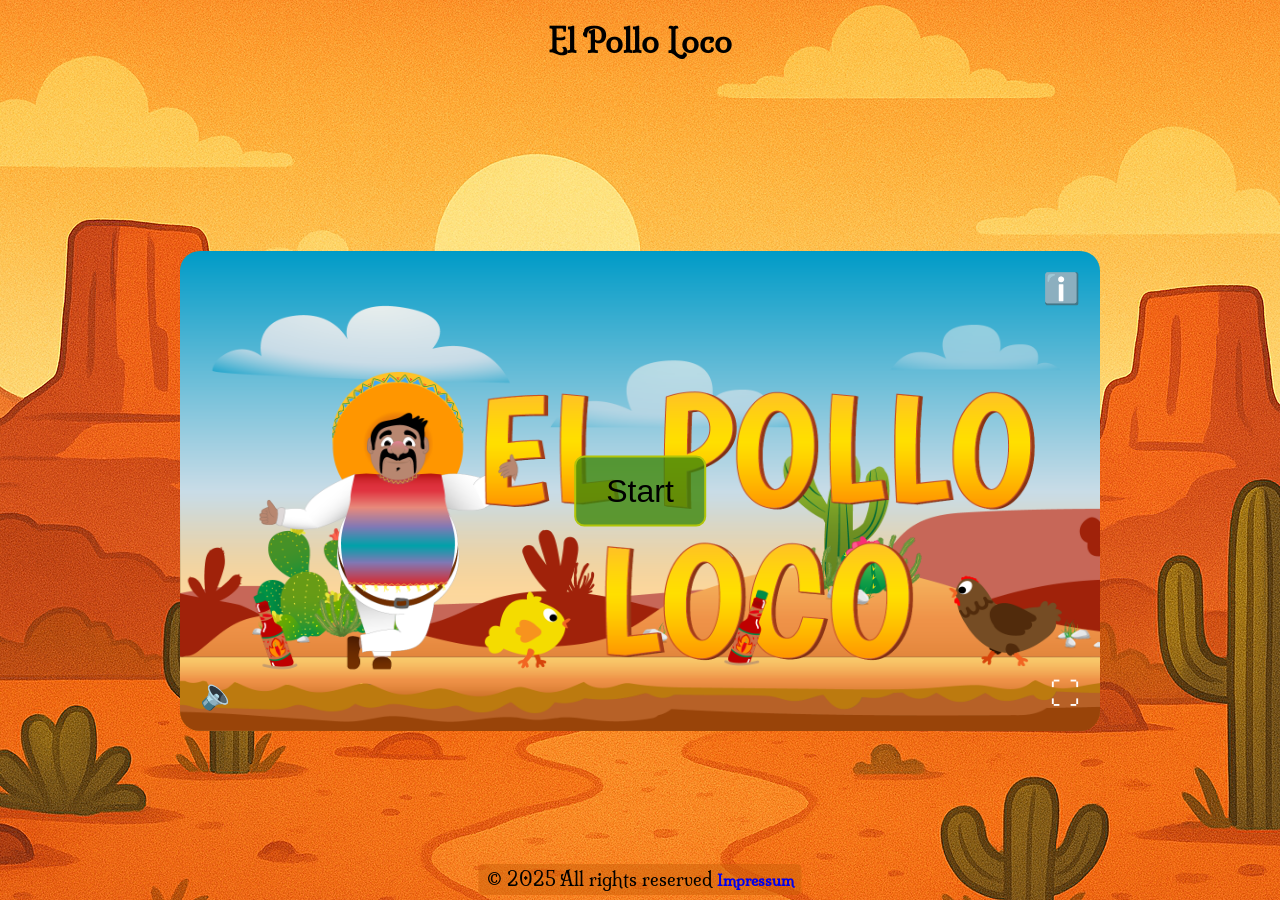
==== index.html @ 92c4a1d5 "Fix collision hitboxes and improve jump stomp detection" ====
<!DOCTYPE html>
<html lang="en">

<head>
    <meta charset="UTF-8">
    <meta name="viewport" content="width=device-width, initial-scale=1.0">
    <link rel="stylesheet" href="style.css">
    <link rel="preconnect" href="https://fonts.googleapis.com">
    <link rel="preconnect" href="https://fonts.gstatic.com" crossorigin>
    <link href="https://fonts.googleapis.com/css2?family=Milonga&display=swap" rel="stylesheet">

    <link rel="icon" type="image/png" href="img/img/2_character_pepe/1_idle/idle/I-1.png">


    <title>El Pollo Loco</title>



    <script src="models/drawable-object.class.js"></script>
    <script src="models/movable-object.class.js"></script>
    <script src="models/pickup-bottle.class.js"></script>
    <script src="models/coin.class.js"></script>
    <script src="models/statusbar.class.js"></script>
    <script src="models/coins-statusbar.class.js"></script>
    <script src="models/bottle-statusbar.class.js"></script>
    <script src="models/endboss-statusbar.class.js"></script>
    <script src="models/character.class.js"></script>
    <script src="models/throwable-object.js"></script>
    <script src="models/chicken.class.class.js"></script>
    <script src="models/small-chicken.class.js"></script>
    <script src="models/cloud.class.js"></script>
    <script src="models/background-object.class.js"></script>
    <script src="models/endboss.class.js"></script>
    <script src="models/keyboard.class.js"></script>
    <script src="models/level.class.js"></script>
    <script src="Levels/level1.js"></script>
    <script src="js/config/audio.config.js"></script>
    <script src="js/audio-manager.class.js"></script>
    <script src="models/world.class.js"></script>
</head>

<body>

    <h1>El Pollo Loco</h1>

    <div id="orientation-warning">
        Turn your Device to play.
    </div>

    <div id="game-container">
        <div id="startContainer">
            <canvas id="canvas" width="920" height="480"></canvas>

            <button id="startButton">Start</button>
            <button id="playAgainBtn">Play Again</button>

            <button id="fullscreen-btn">⛶</button>
            <button id="mute-btn">🔈</button>
            <button id="info-btn">ℹ️</button>
        </div>

        <div id="touch-buttons">
            <button class="canvas-btn">⬅️</button>
            <button class="canvas-btn">➡️</button>
            <button class="canvas-btn">⬆️</button>
        </div>
    </div>

    <div id="controls-overlay">
        <div id="controls-box">
            <h3>Steuerung</h3>
            <ul>
                <li>Bewegung: Pfeiltasten</li>
                <li>Springen: Leertaste</li>
                <li>Feuer: D</li>
            </ul>
            <button id="close-controls">Schließen</button>
        </div>
    </div>

    <div id="impressum">
        &copy; 2025 All rights reserved
        <a href="impressum.html">Impressum</a>
    </div>

    <script src="js/game.js"></script>
    <script src="js/ui.js"></script>

</body>

</html>
---- style.css ----
html,
body {
    height: 100%;
    margin: 0;
    padding: 0;
    display: flex;
    flex-direction: column;
    align-items: center;
    background-image: url("img/img/5_background/bg.bild.png");
    background-repeat: no-repeat;
    background-position: center;
    font-family: "Milonga", serif;
    overflow: hidden;
}

@font-face {
    font-family: "Milonga";
    src: url("fonts/Milonga-Regular.ttf") format("truetype");
    font-weight: 400;
    font-style: normal;
}

#game-container {
    width: 100vw;
    height: 100vh;
    display: flex;
    justify-content: center;
    align-items: center;
    overflow: hidden;
    position: relative;
}

#startContainer {
    width: 100%;
    height: 100%;
    max-width: 920px;
    max-height: 480px;
    position: relative;
    aspect-ratio: 920 / 480;
}

canvas {
    width: 100%;
    height: 100%;
    display: block;
    border-radius: 20px;
    box-shadow: inset 0 0 110px rgba(98, 199, 9, 0.3);
    background: transparent;
}

#startButton,
#playAgainBtn {
    position: absolute;
    top: 50%;
    left: 50%;
    transform: translate(-50%, -50%);
    font-size: 2rem;
    padding: 15px 30px;
    cursor: pointer;
    z-index: 20;
    background-color: rgba(62, 136, 9, 0.8);
    border: 2px solid #b2c509;
    border-radius: 10px;
    transition: background 0.2s ease, transform 0.2s ease;
}

#startButton:hover,
#playAgainBtn:hover {
    background-color: rgb(255, 150, 0);
    transform: translate(-50%, -50%) scale(1.05);
}

#playAgainBtn {
    display: none;
}

#fullscreen-btn,
#mute-btn,
#info-btn {
    position: absolute;
    padding: 10px;
    font-size: 30px;
    border: none;
    background: transparent;
    color: white;
    border-radius: 8px;
    cursor: pointer;
    z-index: 15;
    transition: background 0.2s ease, opacity 0.3s ease, transform 0.3s ease;
}

#fullscreen-btn:hover,
#mute-btn:hover,
#info-btn:hover {
    background: rgba(255, 255, 255, 0.1);
}

#info-btn {
    top: 10px;
    right: 10px;
}

#fullscreen-btn {
    bottom: 10px;
    right: 10px;
}

#mute-btn {
    bottom: 10px;
    left: 10px;
}

#controls-overlay {
    position: absolute;
    width: 300px;
    background: rgba(0, 0, 0, 0.6);
    border-radius: 8px;
    padding: 15px;
    margin-top: 10px;
    opacity: 0;
    pointer-events: none;
    transition: opacity 0.3s ease;
    z-index: 1000;
}

#controls-overlay.show {
    opacity: 1;
    pointer-events: all;
}

#controls-box {
    position: relative;
    background: rgba(0, 0, 0, 0.5);
    padding: 45px 40px;
    border-radius: 15px;
    text-align: left;
    box-shadow: 0 0 30px rgba(0, 0, 0, 0.5);
    color: white;
    backdrop-filter: blur(6px);
    font-size: large;
}

#controls-box ul,
#controls-box ol {
    list-style: none;
    padding-left: 0;
    margin-top: 20px;
}


#close-controls {
    position: absolute;
    left: 50%;
    bottom: 10px;
    transform: translateX(-50%);
    width: 140px;
    height: 40px;
    border-radius: 20px;
    background-color: rgba(0, 0, 0, 0.6);
    color: white;
    font-family: "Milonga", serif;
    font-size: 18px;
    border: 2px solid rgba(255, 255, 255, 0.8);
    cursor: pointer;
    display: flex;
    align-items: center;
    justify-content: center;
    transition:
        background-color 0.25s ease,
        transform 0.2s ease,
        box-shadow 0.25s ease;
}

#close-controls:hover {
    background-color: rgba(255, 255, 255, 0.2);
    transform: translateX(-50%) scale(1.05);
    box-shadow: 0 0 6px rgba(255, 255, 255, 0.5);
}

#close-controls:active {
    transform: translateX(-50%) scale(0.95);
    background-color: rgba(255, 255, 255, 0.3);
}

.hide-ui {
    opacity: 0;
    pointer-events: none;
    transform: translateY(-20px);
    transition: opacity 0.4s ease, transform 0.3s ease;
}

.show-ui {
    opacity: 1 !important;
    pointer-events: all !important;
    transform: translateY(0);
    transition: opacity 0.4s ease, transform 0.3s ease;
}

#fade-layer {
    position: fixed;
    top: 0;
    left: 0;
    width: 100%;
    height: 100%;
    background: transparent;
    pointer-events: none;
    z-index: 9998;
    transition: opacity 0.6s ease;
}

#fade-layer.active {
    pointer-events: all;
}

.fade-out {
    opacity: 1;
}

.fade-in {
    opacity: 0;
}

#ui-buttons {
    position: absolute;
    top: 20px;
    left: 20px;
    display: flex;
    gap: 15px;
    z-index: 999;
}

.canvas-btn {
    background: rgba(255, 255, 255, 0.15);
    border: 2px solid rgba(255, 255, 255, 0.35);
    padding: 10px 16px;
    border-radius: 12px;
    color: white;
    font-size: 18px;
    backdrop-filter: blur(6px);
    cursor: pointer;
    transition: 0.2s ease;
}

.canvas-btn:hover {
    background: rgba(255, 255, 255, 0.25);
    border-color: rgba(255, 255, 255, 0.55);
}

.canvas-btn:active {
    transform: scale(0.95);
    background: rgba(255, 255, 255, 0.35);
}

#impressum {
    background-color: hsla(27, 92%, 42%, 0.502);
    position: fixed;
    bottom: 5px;
    left: 50%;
    transform: translateX(-50%);
    font-size: 18px;
    color: black;
    font-family: "Milonga", serif;
    padding: 4px 8px;
    border-radius: 5px;
    z-index: 9999;
    text-align: center;
}

#impressum a {
    text-decoration: none;
    font-weight: bold;
    font-size: 15px;
}

#impressum a:hover {
    opacity: 0.7;
}

#touch-buttons {
    display: none;

}

@media screen and (max-width: 1024px) {
    #touch-buttons {
        display: flex;
        position: absolute;
        bottom: 20px;
        left: 50%;
        transform: translateX(-50%);
        gap: 15px;
        z-index: 9999;
    }
}

#orientation-warning {
    display: none;
    position: fixed;
    top: 0;
    left: 0;
    width: 100%;
    height: 100%;
    background: #000;
    color: #fff;
    font-size: 2rem;
    display: flex;
    justify-content: center;
    align-items: center;
    z-index: 99999;
    text-align: center;
    padding: 20px;
}

@media screen and (orientation: portrait) and (max-width: 1024px) {
    #orientation-warning {
        display: flex;
    }

    #game-container {
        display: none;
    }
}

@media screen and (orientation: landscape) {
    #orientation-warning {
        display: none;
    }

    #game-container {
        display: flex;
    }
}
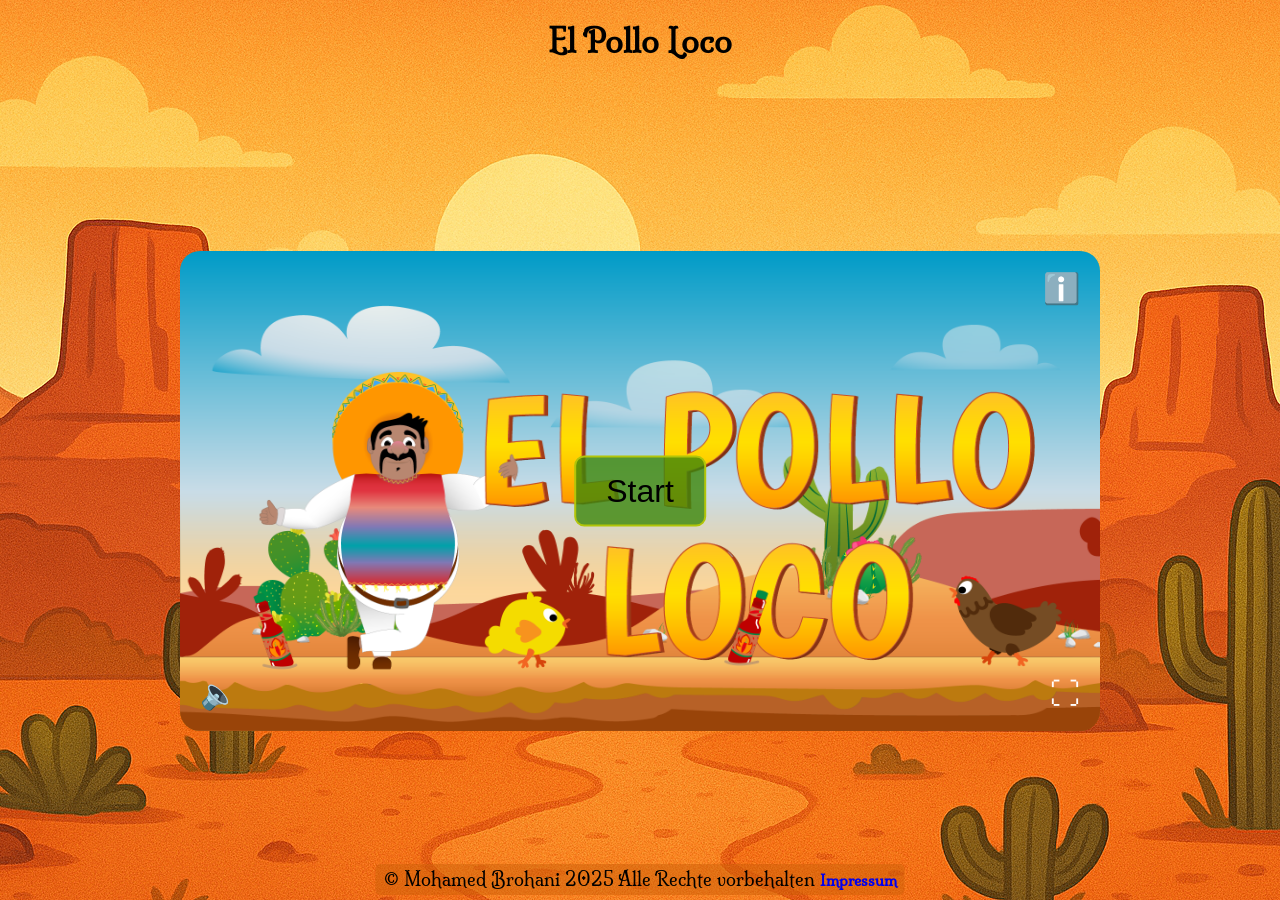
==== commit ad8c89c2: "Fix: gameplay bugs (coin/statusbar sync, landing, state fixes)" ====
--- a/index.html
+++ b/index.html
@@ -79,7 +79,7 @@
     </div>
 
     <div id="impressum">
-        &copy; 2025 All rights reserved
+        &copy; Mohamed Brohani 2025 Alle Rechte vorbehalten
         <a href="impressum.html">Impressum</a>
     </div>
 
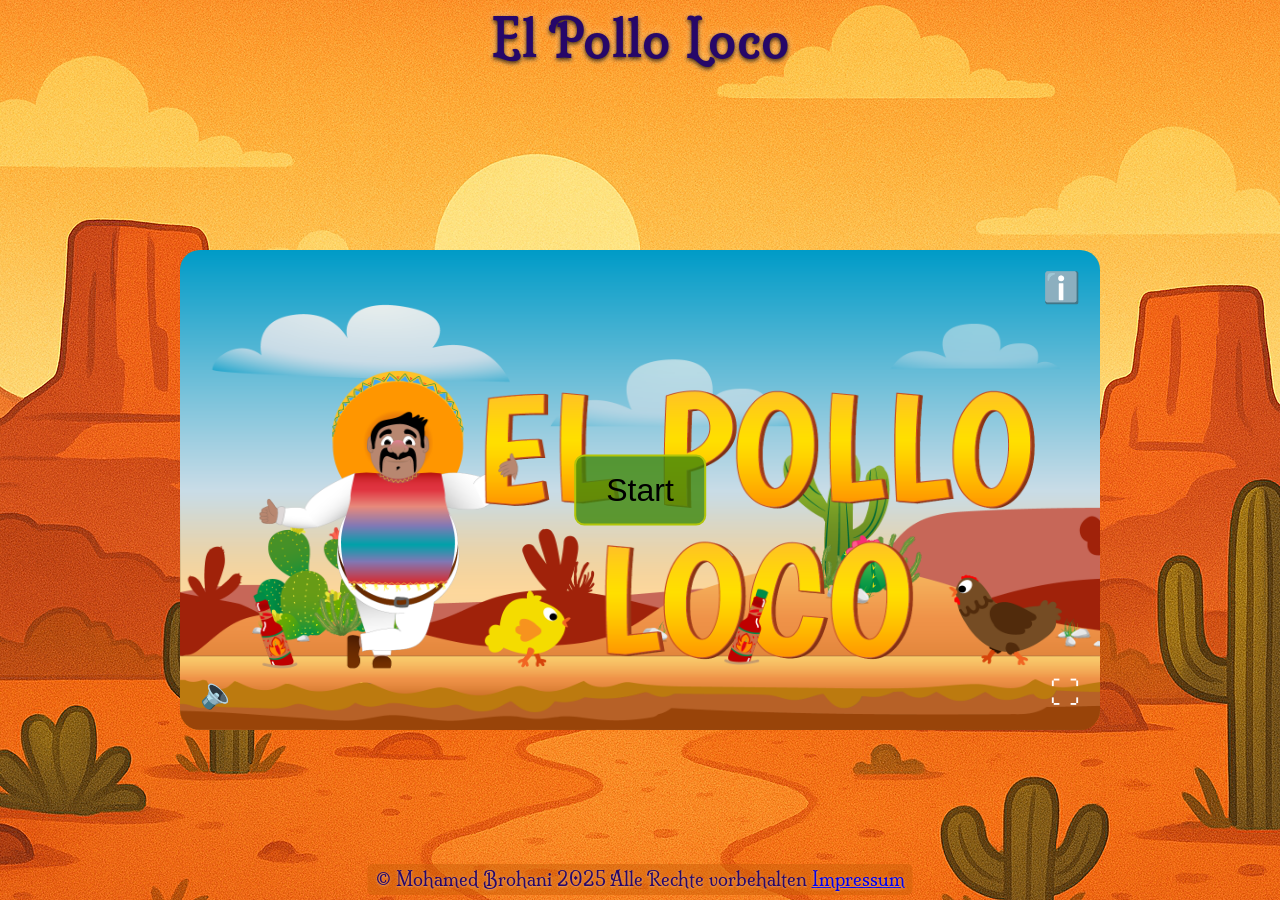
==== commit 168cf068: "UI polish: fix button functionality, improve CSS layout, add readability shadows, touch controls, an" ====
--- a/index.html
+++ b/index.html
@@ -60,9 +60,10 @@
         </div>
 
         <div id="touch-buttons">
-            <button class="canvas-btn">⬅️</button>
-            <button class="canvas-btn">➡️</button>
-            <button class="canvas-btn">⬆️</button>
+            <button class="canvas-btn" id="leftBtn">⬅️</button>
+            <button class="canvas-btn" id="rightBtn">➡️</button>
+            <button class="canvas-btn" id="jumpBtn">⬆️</button>
+            <button class="canvas-btn" id="throwBtn">🧴</button>
         </div>
     </div>
 
--- a/style.css
+++ b/style.css
@@ -20,6 +20,19 @@
     font-style: normal;
 }
 
+h1 {
+    font-size: 48px;
+    color: rgb(38, 7, 105);
+    text-align: center;
+
+    text-shadow: 0 2px 4px rgba(0, 0, 0, 0.8),
+        0 0 10px rgba(255, 255, 255, 0.4);
+
+    margin: 10px 0;
+    font-family: "Milonga", serif;
+    letter-spacing: 2px;
+}
+
 #game-container {
     width: 100vw;
     height: 100vh;
@@ -47,6 +60,8 @@
     box-shadow: inset 0 0 110px rgba(98, 199, 9, 0.3);
     background: transparent;
 }
+
+
 
 #startButton,
 #playAgainBtn {
@@ -74,6 +89,7 @@
     display: none;
 }
 
+
 #fullscreen-btn,
 #mute-btn,
 #info-btn {
@@ -110,6 +126,8 @@
     left: 10px;
 }
 
+
+
 #controls-overlay {
     position: absolute;
     width: 300px;
@@ -120,7 +138,6 @@
     opacity: 0;
     pointer-events: none;
     transition: opacity 0.3s ease;
-    z-index: 1000;
 }
 
 #controls-overlay.show {
@@ -133,54 +150,12 @@
     background: rgba(0, 0, 0, 0.5);
     padding: 45px 40px;
     border-radius: 15px;
-    text-align: left;
-    box-shadow: 0 0 30px rgba(0, 0, 0, 0.5);
     color: white;
     backdrop-filter: blur(6px);
     font-size: large;
 }
 
-#controls-box ul,
-#controls-box ol {
-    list-style: none;
-    padding-left: 0;
-    margin-top: 20px;
-}
-
-
-#close-controls {
-    position: absolute;
-    left: 50%;
-    bottom: 10px;
-    transform: translateX(-50%);
-    width: 140px;
-    height: 40px;
-    border-radius: 20px;
-    background-color: rgba(0, 0, 0, 0.6);
-    color: white;
-    font-family: "Milonga", serif;
-    font-size: 18px;
-    border: 2px solid rgba(255, 255, 255, 0.8);
-    cursor: pointer;
-    display: flex;
-    align-items: center;
-    justify-content: center;
-    transition:
-        background-color 0.25s ease,
-        transform 0.2s ease,
-        box-shadow 0.25s ease;
-}
-
-#close-controls:hover {
-    background-color: rgba(255, 255, 255, 0.2);
-    transform: translateX(-50%) scale(1.05);
-    box-shadow: 0 0 6px rgba(255, 255, 255, 0.5);
-}
-
-#close-controls:active {
-    transform: translateX(-50%) scale(0.95);
-    background-color: rgba(255, 255, 255, 0.3);
-}
+
 
 .hide-ui {
     opacity: 0;
@@ -193,92 +168,12 @@
     opacity: 1 !important;
     pointer-events: all !important;
     transform: translateY(0);
-    transition: opacity 0.4s ease, transform 0.3s ease;
-}
-
-#fade-layer {
-    position: fixed;
-    top: 0;
-    left: 0;
-    width: 100%;
-    height: 100%;
-    background: transparent;
-    pointer-events: none;
-    z-index: 9998;
-    transition: opacity 0.6s ease;
-}
-
-#fade-layer.active {
-    pointer-events: all;
-}
-
-.fade-out {
-    opacity: 1;
-}
-
-.fade-in {
-    opacity: 0;
-}
-
-#ui-buttons {
-    position: absolute;
-    top: 20px;
-    left: 20px;
-    display: flex;
-    gap: 15px;
-    z-index: 999;
-}
-
-.canvas-btn {
-    background: rgba(255, 255, 255, 0.15);
-    border: 2px solid rgba(255, 255, 255, 0.35);
-    padding: 10px 16px;
-    border-radius: 12px;
-    color: white;
-    font-size: 18px;
-    backdrop-filter: blur(6px);
-    cursor: pointer;
-    transition: 0.2s ease;
-}
-
-.canvas-btn:hover {
-    background: rgba(255, 255, 255, 0.25);
-    border-color: rgba(255, 255, 255, 0.55);
-}
-
-.canvas-btn:active {
-    transform: scale(0.95);
-    background: rgba(255, 255, 255, 0.35);
-}
-
-#impressum {
-    background-color: hsla(27, 92%, 42%, 0.502);
-    position: fixed;
-    bottom: 5px;
-    left: 50%;
-    transform: translateX(-50%);
-    font-size: 18px;
-    color: black;
-    font-family: "Milonga", serif;
-    padding: 4px 8px;
-    border-radius: 5px;
-    z-index: 9999;
-    text-align: center;
-}
-
-#impressum a {
-    text-decoration: none;
-    font-weight: bold;
-    font-size: 15px;
-}
-
-#impressum a:hover {
-    opacity: 0.7;
-}
+}
+
+
 
 #touch-buttons {
     display: none;
-
 }
 
 @media screen and (max-width: 1024px) {
@@ -289,24 +184,31 @@
         left: 50%;
         transform: translateX(-50%);
         gap: 15px;
-        z-index: 9999;
-    }
+        z-index: 999;
+    }
+}
+
+.canvas-btn {
+    font-size: 24px;
+    padding: 15px 20px;
+    border: none;
+    border-radius: 10px;
+    background-color: rgba(62, 136, 9, 0.8);
+    color: white;
+    cursor: pointer;
+    transition: background-color 0.2s ease, transform 0.2s ease;
 }
 
 #orientation-warning {
     display: none;
     position: fixed;
-    top: 0;
-    left: 0;
-    width: 100%;
-    height: 100%;
+    inset: 0;
     background: #000;
     color: #fff;
     font-size: 2rem;
-    display: flex;
     justify-content: center;
     align-items: center;
-    z-index: 99999;
+    z-index: 999;
     text-align: center;
     padding: 20px;
 }
@@ -321,6 +223,8 @@
     }
 }
 
+
+
 @media screen and (orientation: landscape) {
     #orientation-warning {
         display: none;
@@ -329,4 +233,25 @@
     #game-container {
         display: flex;
     }
+}
+
+
+
+#impressum {
+    background-color: hsla(27, 92%, 42%, 0.502);
+    position: fixed;
+    bottom: 5px;
+    left: 50%;
+    transform: translateX(-50%);
+    font-size: 18px;
+    color: rgb(38, 7, 105);
+    font-family: "Milonga", serif;
+    padding: 4px 8px;
+    border-radius: 5px;
+    text-align: center;
+    z-index: 999;
+
+
+    text-shadow: 0 1px 2px rgba(243, 228, 228, 0.386),
+        0 0 4px rgba(255, 255, 255, 0.2);
 }
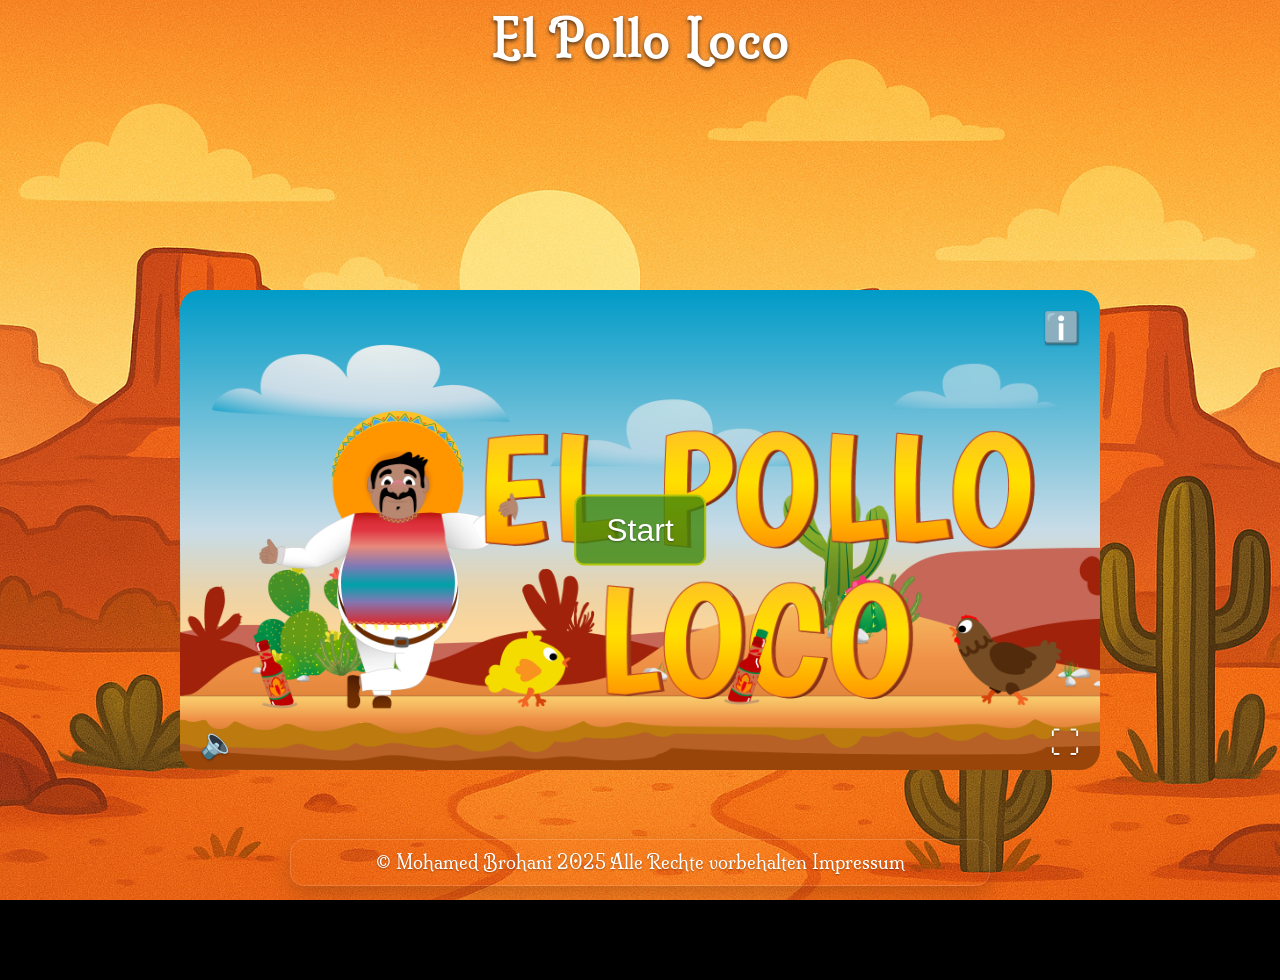
==== commit 9c318b9b: "update: project changes" ====
--- a/index.html
+++ b/index.html
@@ -61,9 +61,10 @@
 
         <div id="touch-buttons">
             <button class="canvas-btn" id="leftBtn">⬅️</button>
-            <button class="canvas-btn" id="rightBtn">➡️</button>
             <button class="canvas-btn" id="jumpBtn">⬆️</button>
             <button class="canvas-btn" id="throwBtn">🧴</button>
+            <button class="canvas-btn" id="rightBtn">➡️</button>
+
         </div>
     </div>
 
--- a/style.css
+++ b/style.css
@@ -1,16 +1,23 @@
 html,
 body {
+    min-height: 100vh;
+    min-width: 100vw;
+    width: 100%;
     height: 100%;
     margin: 0;
     padding: 0;
     display: flex;
     flex-direction: column;
     align-items: center;
+    background-color: #000;
     background-image: url("img/img/5_background/bg.bild.png");
     background-repeat: no-repeat;
+    background-size: cover;
     background-position: center;
     font-family: "Milonga", serif;
-    overflow: hidden;
+    overflow-x: hidden;
+    overflow-y: auto;
+    box-sizing: border-box;
 }
 
 @font-face {
@@ -20,27 +27,53 @@
     font-style: normal;
 }
 
+*,
+*::before,
+*::after {
+    box-sizing: border-box;
+}
+
 h1 {
     font-size: 48px;
-    color: rgb(38, 7, 105);
+    color: #fff;
     text-align: center;
-
-    text-shadow: 0 2px 4px rgba(0, 0, 0, 0.8),
-        0 0 10px rgba(255, 255, 255, 0.4);
-
+    text-shadow: 0 2px 4px rgba(0, 0, 0, 0.75),
+        0 0 8px rgba(255, 255, 255, 0.18);
     margin: 10px 0;
     font-family: "Milonga", serif;
     letter-spacing: 2px;
+    position: relative;
+    z-index: 2;
+}
+
+a,
+button,
+li {
+    color: #fff;
+    text-shadow: 0 1px 2px rgba(0, 0, 0, 0.35);
+}
+
+a {
+    text-decoration: none;
+}
+
+a:hover {
+    text-decoration: underline;
 }
 
 #game-container {
-    width: 100vw;
-    height: 100vh;
+    width: 100%;
+    height: 100%;
+    max-width: 100%;
+    max-height: 100%;
+    min-height: 100vh;
+    min-width: 100vw;
     display: flex;
     justify-content: center;
     align-items: center;
     overflow: hidden;
     position: relative;
+    box-sizing: border-box;
 }
 
 #startContainer {
@@ -101,7 +134,8 @@
     color: white;
     border-radius: 8px;
     cursor: pointer;
-    z-index: 15;
+    z-index: 1100;
+    pointer-events: auto;
     transition: background 0.2s ease, opacity 0.3s ease, transform 0.3s ease;
 }
 
@@ -117,16 +151,46 @@
 }
 
 #fullscreen-btn {
-    bottom: 10px;
+    bottom: 0px;
     right: 10px;
 }
 
 #mute-btn {
-    bottom: 10px;
+    bottom: 0px;
     left: 10px;
 }
 
-
+#impressum {
+    background: transparent;
+    position: fixed;
+    bottom: 14px;
+    left: 50%;
+    transform: translateX(-50%);
+    width: min(92%, 700px);
+    max-width: 92%;
+    font-size: 18px;
+    font-family: "Milonga", serif;
+    padding: 10px 14px;
+    border-radius: 14px;
+    text-align: center;
+    z-index: 900;
+    border: 1px solid rgba(255, 255, 255, 0.16);
+    box-shadow: 0 8px 20px rgba(0, 0, 0, 0.18);
+    line-height: 1.4;
+    color: #fff;
+    text-shadow: 0 1px 2px rgba(0, 0, 0, 0.35);
+    pointer-events: auto;
+}
+
+@media screen and (max-width: 600px) {
+
+    #fullscreen-btn,
+    #mute-btn,
+    #info-btn {
+        bottom: 0px;
+        display: none;
+    }
+}
 
 #controls-overlay {
     position: absolute;
@@ -171,7 +235,6 @@
 }
 
 
-
 #touch-buttons {
     display: none;
 }
@@ -180,11 +243,18 @@
     #touch-buttons {
         display: flex;
         position: absolute;
-        bottom: 20px;
+        bottom: 16px;
         left: 50%;
         transform: translateX(-50%);
         gap: 15px;
-        z-index: 999;
+        z-index: 1100;
+        pointer-events: auto;
+    }
+}
+
+@media screen and (max-width: 600px) {
+    #touch-buttons {
+        display: none;
     }
 }
 
@@ -196,21 +266,43 @@
     background-color: rgba(62, 136, 9, 0.8);
     color: white;
     cursor: pointer;
+    z-index: 1100;
     transition: background-color 0.2s ease, transform 0.2s ease;
+}
+
+#game-container,
+#impressum,
+#controls-box,
+#fullscreen-btn,
+#mute-btn,
+#info-btn,
+.canvas-btn,
+#startButton,
+#playAgainBtn {
+    color: #fff;
+    text-shadow: 0 1px 2px rgba(0, 0, 0, 0.35);
 }
 
 #orientation-warning {
     display: none;
     position: fixed;
-    inset: 0;
+    top: 0;
+    left: 0;
+    right: 0;
+    bottom: 0;
+    width: 100%;
+    height: 100%;
     background: #000;
     color: #fff;
     font-size: 2rem;
     justify-content: center;
     align-items: center;
-    z-index: 999;
+    z-index: 1200;
     text-align: center;
     padding: 20px;
+    flex-direction: column;
+    margin: 0;
+    overflow: hidden;
 }
 
 @media screen and (orientation: portrait) and (max-width: 1024px) {
@@ -221,6 +313,14 @@
     #game-container {
         display: none;
     }
+
+}
+
+@media screen and (max-width: 1024px) and (orientation: landscape) {
+    #impressum {
+        bottom: 80px;
+        background-color: transparent;
+    }
 }
 
 
@@ -233,25 +333,83 @@
     #game-container {
         display: flex;
     }
-}
-
-
-
-#impressum {
-    background-color: hsla(27, 92%, 42%, 0.502);
-    position: fixed;
-    bottom: 5px;
-    left: 50%;
-    transform: translateX(-50%);
-    font-size: 18px;
-    color: rgb(38, 7, 105);
-    font-family: "Milonga", serif;
-    padding: 4px 8px;
-    border-radius: 5px;
-    text-align: center;
-    z-index: 999;
-
-
-    text-shadow: 0 1px 2px rgba(243, 228, 228, 0.386),
-        0 0 4px rgba(255, 255, 255, 0.2);
+
+    #impressum {
+        position: fixed;
+        background-color: transparent;
+        border: 1px solid rgba(255, 255, 255, 0.16);
+        box-shadow: 0 8px 20px rgba(0, 0, 0, 0.18);
+    }
+}
+
+
+html[lang="de"] #impressum {
+    position: relative;
+    bottom: auto;
+    left: auto;
+    transform: none;
+    width: min(92%, 940px);
+    max-width: 940px;
+    margin: 20px auto 40px;
+    box-shadow: none;
+    border: 1px solid rgba(255, 255, 255, 0.15);
+    background-color: rgba(0, 0, 0, 0.5);
+}
+
+html[lang="de"] h1 {
+    margin-top: 20px;
+}
+
+@media screen and (max-width: 900px) {
+    #impressum:not([lang="de"]) {
+        position: fixed;
+        z-index: 1251;
+        background: transparent;
+        border: none;
+        box-shadow: none;
+
+    }
+}
+
+@media screen and (min-width: 601px) and (max-width: 1024px) {
+
+    #touch-buttons {
+        display: flex;
+        position: absolute;
+        bottom: 90px;
+        left: 50%;
+        transform: translateX(-50%);
+        gap: 12px;
+        z-index: 1100;
+    }
+
+    #fullscreen-btn {
+        bottom: 0px;
+    }
+
+    #mute-btn {
+        bottom: 00px;
+    }
+
+
+
+}
+
+@media screen and (max-width: 600px) {
+
+
+    #impressum:not([lang="de"]) {
+        position: fixed;
+        z-index: 1250;
+        background: transparent;
+        border: none;
+        box-shadow: none;
+    }
+}
+
+@media screen and (max-width: 420px) {
+    #impressum {
+        bottom: 10px;
+        width: min(92%, 700px);
+    }
 }
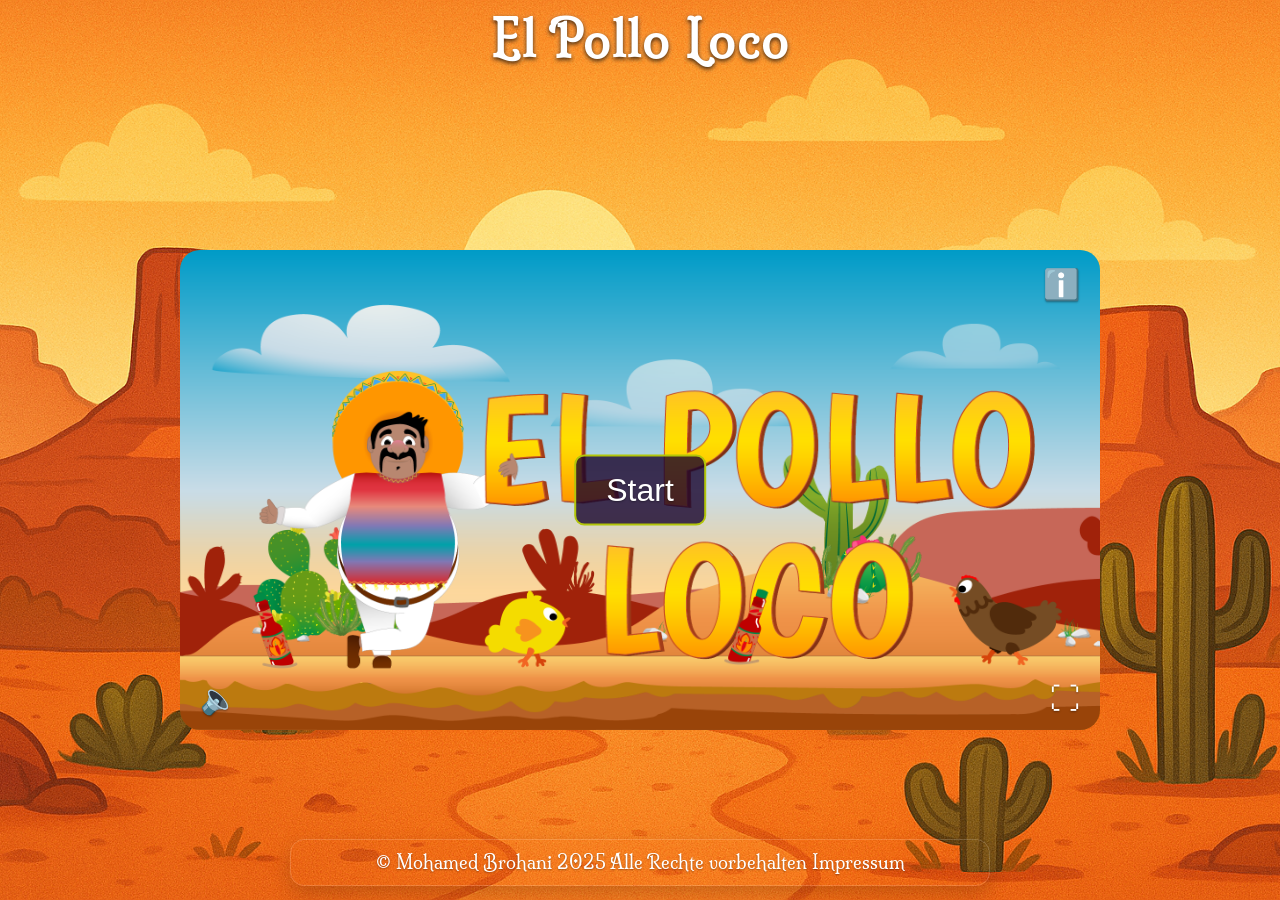
==== commit 2b5c1ca2: "Improve mobile controls, hitboxes, animations and interval cleanup" ====
--- a/index.html
+++ b/index.html
@@ -47,26 +47,28 @@
         Turn your Device to play.
     </div>
 
-    <div id="game-container">
-        <div id="startContainer">
-            <canvas id="canvas" width="920" height="480"></canvas>
+   <div id="game-container">
+    <div id="startContainer">
+        <canvas id="canvas" width="920" height="480"></canvas>
 
-            <button id="startButton">Start</button>
-            <button id="playAgainBtn">Play Again</button>
+        <button id="startButton">Start</button>
+        <button id="playAgainBtn">Play Again</button>
 
-            <button id="fullscreen-btn">⛶</button>
-            <button id="mute-btn">🔈</button>
-            <button id="info-btn">ℹ️</button>
-        </div>
+        <button id="fullscreen-btn">⛶</button>
+        <button id="mute-btn">🔈</button>
+        <button id="info-btn">ℹ️</button>
 
         <div id="touch-buttons">
             <button class="canvas-btn" id="leftBtn">⬅️</button>
             <button class="canvas-btn" id="jumpBtn">⬆️</button>
-            <button class="canvas-btn" id="throwBtn">🧴</button>
+            <button class="canvas-btn" id="throwBtn">
+                <img src="img/img/6_salsa_bottle/1_salsa_bottle_on_ground.png" alt="Throw Bottle">
+            </button>
             <button class="canvas-btn" id="rightBtn">➡️</button>
+        </div>
 
-        </div>
     </div>
+</div>
 
     <div id="controls-overlay">
         <div id="controls-box">
--- a/style.css
+++ b/style.css
@@ -47,12 +47,16 @@
 }
 
 a,
-button,
 li {
     color: #fff;
     text-shadow: 0 1px 2px rgba(0, 0, 0, 0.35);
 }
 
+button {
+    color: #0b06a1;
+    text-shadow: 0 1px 2px rgba(0, 0, 0, 0.35);
+}
+
 a {
     text-decoration: none;
 }
@@ -63,17 +67,19 @@
 
 #game-container {
     width: 100%;
-    height: 100%;
-    max-width: 100%;
-    max-height: 100%;
-    min-height: 100vh;
-    min-width: 100vw;
     display: flex;
     justify-content: center;
     align-items: center;
     overflow: hidden;
     position: relative;
     box-sizing: border-box;
+    /* Use dynamic viewport height on supporting browsers, fallback to 100vh */
+    height: 100vh;
+    height: 100dvh;
+    max-height: 100vh;
+    max-height: 100dvh;
+    min-height: auto;
+    min-width: auto;
 }
 
 #startContainer {
@@ -92,9 +98,9 @@
     border-radius: 20px;
     box-shadow: inset 0 0 110px rgba(98, 199, 9, 0.3);
     background: transparent;
-}
-
-
+    /* Prevent canvas from being clipped or distorted */
+    object-fit: contain;
+}
 
 #startButton,
 #playAgainBtn {
@@ -102,14 +108,15 @@
     top: 50%;
     left: 50%;
     transform: translate(-50%, -50%);
-    font-size: 2rem;
-    padding: 15px 30px;
+    font-size: clamp(1.2rem, 4vw, 2rem);
+    padding: clamp(10px, 2vw, 15px) clamp(20px, 4vw, 30px);
     cursor: pointer;
     z-index: 20;
-    background-color: rgba(62, 136, 9, 0.8);
+    background-color: rgba(24, 3, 43, 0.795);    
     border: 2px solid #b2c509;
     border-radius: 10px;
     transition: background 0.2s ease, transform 0.2s ease;
+    white-space: nowrap;
 }
 
 #startButton:hover,
@@ -122,13 +129,12 @@
     display: none;
 }
 
-
 #fullscreen-btn,
 #mute-btn,
 #info-btn {
     position: absolute;
-    padding: 10px;
-    font-size: 30px;
+    padding: clamp(4px, 1.5vw, 10px);
+    font-size: clamp(20px, 5vw, 30px);
     border: none;
     background: transparent;
     color: white;
@@ -137,6 +143,8 @@
     z-index: 1100;
     pointer-events: auto;
     transition: background 0.2s ease, opacity 0.3s ease, transform 0.3s ease;
+    line-height: 1;
+    /* Ensure buttons stay above canvas */
 }
 
 #fullscreen-btn:hover,
@@ -146,18 +154,18 @@
 }
 
 #info-btn {
-    top: 10px;
-    right: 10px;
+    top: clamp(4px, 1.5vw, 10px);
+    right: clamp(4px, 1.5vw, 10px);
 }
 
 #fullscreen-btn {
-    bottom: 0px;
-    right: 10px;
+    bottom: clamp(2px, 1vw, 6px);
+    right: clamp(4px, 1.5vw, 10px);
 }
 
 #mute-btn {
-    bottom: 0px;
-    left: 10px;
+    bottom: clamp(2px, 1vw, 6px);
+    left: clamp(4px, 1.5vw, 10px);
 }
 
 #impressum {
@@ -168,9 +176,9 @@
     transform: translateX(-50%);
     width: min(92%, 700px);
     max-width: 92%;
-    font-size: 18px;
+    font-size: clamp(12px, 2.5vw, 18px);
     font-family: "Milonga", serif;
-    padding: 10px 14px;
+    padding: clamp(6px, 1.5vw, 10px) clamp(10px, 2vw, 14px);
     border-radius: 14px;
     text-align: center;
     z-index: 900;
@@ -182,23 +190,40 @@
     pointer-events: auto;
 }
 
+.canvas-btn {
+    pointer-events: auto;
+    font-size: clamp(10px, 5vw, 15px);
+    padding: clamp(22px, 2vw, 2px) clamp(20px, 2vw, 32px);
+    margin: 0 6px;
+    border: none;   
+    border-radius: 10px;
+    background-color: rgba(24, 3, 43, 0.795);   
+    color: white;
+    cursor: pointer;
+    z-index: 1090;
+    transition: background-color 0.2s ease, transform 0.2s ease;
+    touch-action: manipulation;
+    -webkit-tap-highlight-color: transparent;
+    user-select: none;
+}
+
+
+/* Remove old conflicting mobile rules that hide buttons */
 @media screen and (max-width: 600px) {
 
     #fullscreen-btn,
     #mute-btn,
     #info-btn {
-        bottom: 0px;
-        display: none;
+        display: flex;
     }
 }
 
 #controls-overlay {
     position: absolute;
-    width: 300px;
+    width: 500px;
+    max-width: 90%;    
     background: rgba(0, 0, 0, 0.6);
     border-radius: 8px;
-    padding: 15px;
-    margin-top: 10px;
     opacity: 0;
     pointer-events: none;
     transition: opacity 0.3s ease;
@@ -219,8 +244,6 @@
     font-size: large;
 }
 
-
-
 .hide-ui {
     opacity: 0;
     pointer-events: none;
@@ -234,40 +257,105 @@
     transform: translateY(0);
 }
 
-
 #touch-buttons {
     display: none;
 }
 
+
+
+/* Show touch buttons on mobile/tablet sizes */
 @media screen and (max-width: 1024px) {
     #touch-buttons {
         display: flex;
         position: absolute;
-        bottom: 16px;
-        left: 50%;
-        transform: translateX(-50%);
-        gap: 15px;
-        z-index: 1100;
-        pointer-events: auto;
+        bottom: 50px;
+        left: 0;
+        right: 0;
+        width: 100%;
+        justify-content: space-between;
+        align-items: flex-end;
+        padding: 4px;
+        z-index: 1090;
+        pointer-events: none;
+        flex-wrap: nowrap;
+    }
+
+    /* Reorder buttons: LEFT group first, RIGHT group last */
+    #leftBtn {
+        order: 1;
+    }
+
+    #rightBtn {
+        order: 2;
+        margin-right: auto;
+    }
+
+    #jumpBtn {
+        order: 3;
+    }
+
+    #throwBtn {
+        order: 4;
+    }
+
+    /* Push fullscreen/mute buttons to sit above touch buttons */
+    #fullscreen-btn {
+        bottom: clamp(2px, 1vw, 6px);
+        z-index: 1110;
+    }
+
+    #mute-btn {
+        bottom: clamp(2px, 1vw, 6px);
+        z-index: 1110;
     }
 }
 
 @media screen and (max-width: 600px) {
     #touch-buttons {
-        display: none;
-    }
-}
-
-.canvas-btn {
-    font-size: 24px;
-    padding: 15px 20px;
-    border: none;
-    border-radius: 10px;
-    background-color: rgba(62, 136, 9, 0.8);
-    color: white;
-    cursor: pointer;
-    z-index: 1100;
-    transition: background-color 0.2s ease, transform 0.2s ease;
+        display: flex;
+        bottom: clamp(44px, 8vh, 50px);
+        padding: 0 clamp(10px, 4vw, 16px);
+    }
+
+    #fullscreen-btn {
+        bottom: 2px;
+        z-index: 1110;
+    }
+
+      
+
+
+    #mute-btn {
+        bottom: 2px;
+        z-index: 1110;
+    }
+}
+
+@media screen and (max-width: 480px) {
+    #touch-buttons {
+        bottom: 40px;
+        padding: 0 8px;
+    }
+
+   
+    
+}
+
+/* Base button styling */
+
+#throwBtn img {
+    width: 20px;
+    height: 17px;
+}
+
+/* Smaller touch button text on very small screens */
+@media screen and (max-width: 400px) {
+   
+ #touch-buttons {
+        display: flex;
+    }
+
+ 
 }
 
 #game-container,
@@ -283,6 +371,22 @@
     text-shadow: 0 1px 2px rgba(0, 0, 0, 0.35);
 }
 
+button {
+    cursor: pointer;
+    background-color: transparent;
+    border: 2px solid white;
+    color: white;
+    padding: 8px 16px;
+    font-size: 18px;
+    border-radius: 8px;
+    transition: background-color 0.2s ease;
+}
+
+button:hover {
+    background-color: rgba(255, 255, 255, 0.15);
+}
+
+/* ===== ORIENTATION WARNING ===== */
 #orientation-warning {
     display: none;
     position: fixed;
@@ -294,15 +398,24 @@
     height: 100%;
     background: #000;
     color: #fff;
-    font-size: 2rem;
+    font-size: clamp(1.2rem, 5vw, 2rem);
     justify-content: center;
     align-items: center;
-    z-index: 1200;
     text-align: center;
     padding: 20px;
     flex-direction: column;
     margin: 0;
     overflow: hidden;
+    gap: 16px;
+}
+
+/* Add a subtitle hint for better spacing */
+#orientation-warning::after {
+    content: "Landscape mode recommended for best experience";
+    display: block;
+    font-size: clamp(0.7rem, 2.5vw, 1rem);
+    opacity: 0.7;
+    margin-top: 8px;
 }
 
 @media screen and (orientation: portrait) and (max-width: 1024px) {
@@ -310,20 +423,62 @@
         display: flex;
     }
 
+     #touch-buttons {
+        display: flex;
+    }
+
     #game-container {
         display: none;
     }
 
-}
-
+    /* Keep impressum visible at bottom of orientation screen */
+    #impressum {
+        display: block !important;
+        position: fixed;
+        bottom: 14px;
+        left: 50%;
+        transform: translateX(-50%);
+        z-index: 1300;
+        background: transparent;
+        border: 1px solid rgba(255, 255, 255, 0.16);
+        box-shadow: 0 8px 20px rgba(0, 0, 0, 0.18);
+        font-size: clamp(12px, 2.5vw, 18px);
+        padding: clamp(6px, 1.5vw, 10px) clamp(10px, 2vw, 14px);
+        width: min(92%, 700px);
+        max-width: 92%;
+        text-align: center;
+        line-height: 1.4;
+        color: #fff;
+        text-shadow: 0 1px 2px rgba(0, 0, 0, 0.35);
+        pointer-events: auto;
+    }
+}
+
+/* Landscape: show game, show impressum with proper spacing */
 @media screen and (max-width: 1024px) and (orientation: landscape) {
     #impressum {
         bottom: 80px;
         background-color: transparent;
-    }
-}
-
-
+        font-size: clamp(10px, 2vw, 14px);
+        padding: 6px 10px;
+        width: min(90%, 600px);
+    }
+    
+ #touch-buttons {
+        display: flex;
+    }
+
+    #game-container {
+        display: flex;
+        height: calc(100vh - 100px);
+        height: calc(100dvh - 100px);
+    }
+
+    h1 {
+        font-size: clamp(20px, 4vw, 32px);
+        margin: 4px 0;
+    }
+}
 
 @media screen and (orientation: landscape) {
     #orientation-warning {
@@ -342,7 +497,7 @@
     }
 }
 
-
+/* ===== IMPRESSUM PAGE (lang="de") ===== */
 html[lang="de"] #impressum {
     position: relative;
     bottom: auto;
@@ -354,62 +509,75 @@
     box-shadow: none;
     border: 1px solid rgba(255, 255, 255, 0.15);
     background-color: rgba(0, 0, 0, 0.5);
+    display: block;
 }
 
 html[lang="de"] h1 {
     margin-top: 20px;
 }
 
+/* Consolidate impressum responsive rules - remove conflicts and overlaps */
 @media screen and (max-width: 900px) {
     #impressum:not([lang="de"]) {
         position: fixed;
-        z-index: 1251;
+        z-index: 900;
         background: transparent;
-        border: none;
-        box-shadow: none;
-
-    }
-}
-
-@media screen and (min-width: 601px) and (max-width: 1024px) {
+        border: 1px solid rgba(255, 255, 255, 0.16);
+        box-shadow: 0 8px 20px rgba(0, 0, 0, 0.18);
+    }
+}
+
+/* Specific fix for very short viewports (e.g. landscape phones) */
+@media screen and (max-height: 450px) and (orientation: landscape) {
+    h1 {
+        display: none;
+    }
+
+    
+
+    
+    #game-container {
+        height: 100vh;
+        height: 100dvh;
+    }
+
+    #impressum:not([lang="de"]) {
+        display: none;
+    }
+
+    #fullscreen-btn {
+        bottom: 2px;
+        right: 4px;
+        font-size: 16px;
+        padding: 2px 6px;
+        z-index: 1110;
+    }
+
+    #mute-btn {
+        bottom: 2px;
+        left: 4px;
+        font-size: 16px;
+        padding: 2px 6px;
+        z-index: 1110;
+    }
+
+    #info-btn {
+        top: 2px;
+        right: 4px;
+        font-size: 20px;
+        padding: 2px 6px;
+    }
 
     #touch-buttons {
-        display: flex;
-        position: absolute;
-        bottom: 90px;
-        left: 50%;
-        transform: translateX(-50%);
-        gap: 12px;
-        z-index: 1100;
-    }
-
-    #fullscreen-btn {
-        bottom: 0px;
-    }
-
-    #mute-btn {
-        bottom: 00px;
-    }
-
-
-
-}
-
-@media screen and (max-width: 600px) {
-
-
-    #impressum:not([lang="de"]) {
-        position: fixed;
-        z-index: 1250;
-        background: transparent;
-        border: none;
-        box-shadow: none;
-    }
-}
-
-@media screen and (max-width: 420px) {
-    #impressum {
-        bottom: 10px;
-        width: min(92%, 700px);
+        bottom: 32px;
+        z-index: 1090;
+    }
+
+   
+
+    #startButton,
+    #playAgainBtn {
+        font-size: 22px;
+        padding: 6px 12px;
     }
 }
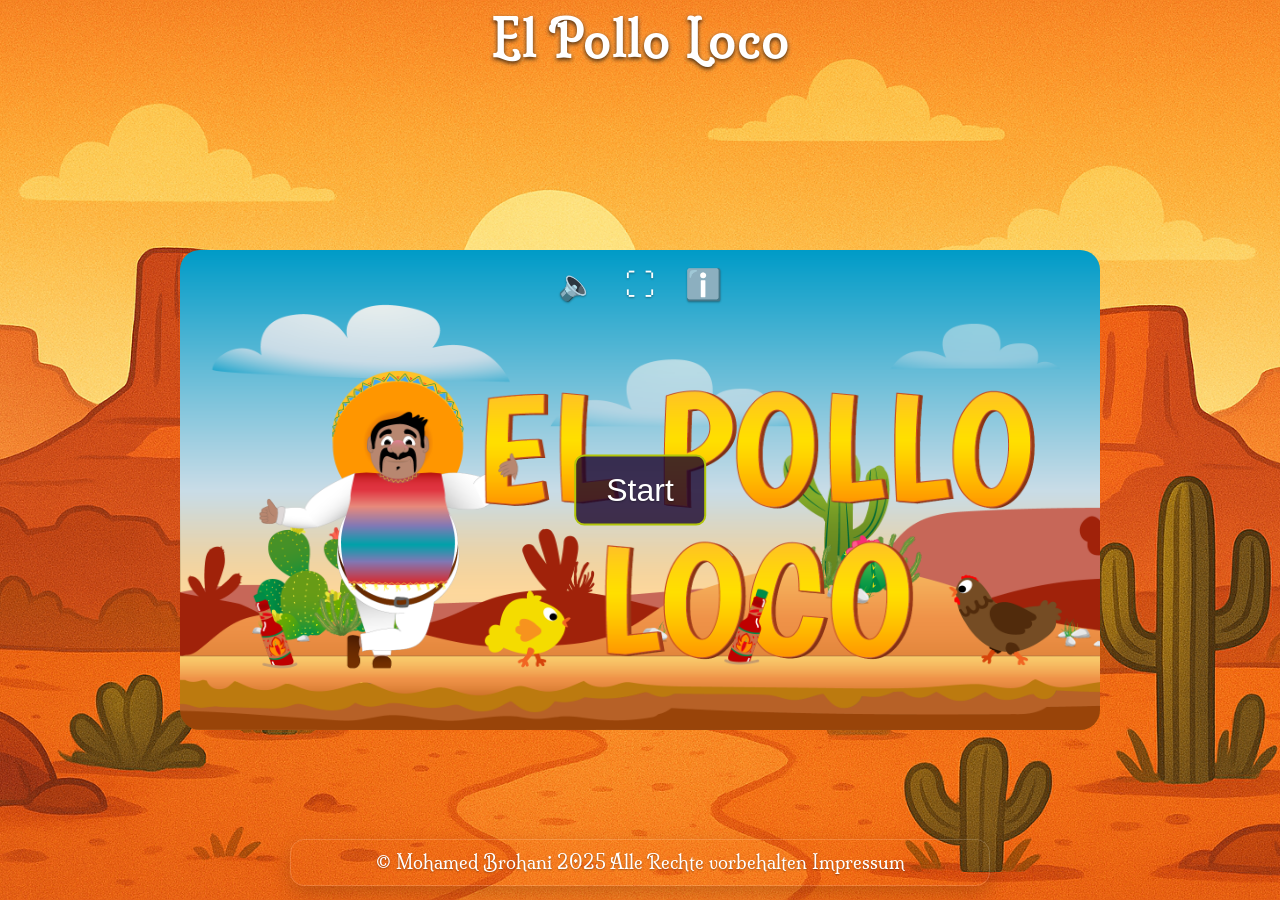
==== commit 23412e6a: "Update UI layout for buttons and status bars" ====
--- a/index.html
+++ b/index.html
@@ -54,9 +54,11 @@
         <button id="startButton">Start</button>
         <button id="playAgainBtn">Play Again</button>
 
-        <button id="fullscreen-btn">⛶</button>
-        <button id="mute-btn">🔈</button>
-        <button id="info-btn">ℹ️</button>
+      <div id="top-buttons">
+            <button id="mute-btn">🔈</button>
+    <button id="fullscreen-btn">⛶</button>
+    <button id="info-btn">ℹ️</button>
+</div>
 
         <div id="touch-buttons">
             <button class="canvas-btn" id="leftBtn">⬅️</button>
--- a/style.css
+++ b/style.css
@@ -129,10 +129,20 @@
     display: none;
 }
 
+#top-buttons {
+    position: absolute;
+    top: clamp(4px, 1.5vw, 10px);
+    left: 50%;
+    transform: translateX(-50%);
+    display: flex;
+    gap: 10px;
+    z-index: 1100;
+}
+
 #fullscreen-btn,
 #mute-btn,
 #info-btn {
-    position: absolute;
+    position: static;
     padding: clamp(4px, 1.5vw, 10px);
     font-size: clamp(20px, 5vw, 30px);
     border: none;
@@ -144,29 +154,13 @@
     pointer-events: auto;
     transition: background 0.2s ease, opacity 0.3s ease, transform 0.3s ease;
     line-height: 1;
-    /* Ensure buttons stay above canvas */
-}
-
+}
 #fullscreen-btn:hover,
 #mute-btn:hover,
 #info-btn:hover {
     background: rgba(255, 255, 255, 0.1);
 }
 
-#info-btn {
-    top: clamp(4px, 1.5vw, 10px);
-    right: clamp(4px, 1.5vw, 10px);
-}
-
-#fullscreen-btn {
-    bottom: clamp(2px, 1vw, 6px);
-    right: clamp(4px, 1.5vw, 10px);
-}
-
-#mute-btn {
-    bottom: clamp(2px, 1vw, 6px);
-    left: clamp(4px, 1.5vw, 10px);
-}
 
 #impressum {
     background: transparent;
